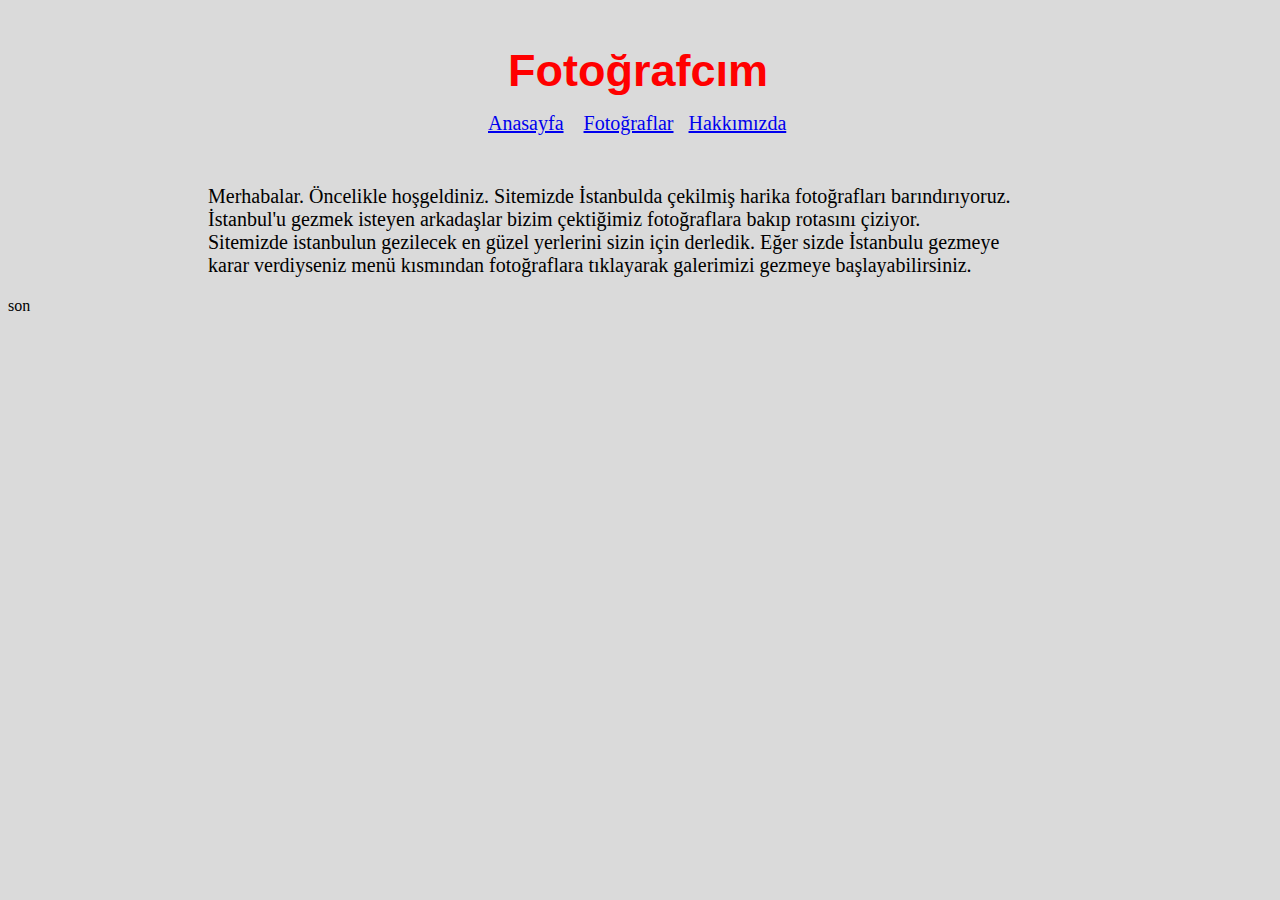
==== CSS Odev 1/index.html @ ed5f3367 "Add files via upload" ====
<!DOCTYPE html>
<html lang="en">
<head>
    <meta charset="UTF-8">
    <meta http-equiv="X-UA-Compatible" content="IE=edge">
    <meta name="viewport" content="width=device-width, initial-scale=1.0">
    <title>Anasayfa</title>
    <link rel="stylesheet" href="style.css">
    <style>
        nav{
            position: relative;
            left: 440px;
            right: 00px;
            top: -30px;
        }

        #anabaslik{
            position: relative;
            left: 500px;
            right: 00px;
            top: 00px;
        }
        p{
            position: relative;
            left: 200px;
            font-size: 20px;
            font-family:'Times New Roman', Times, serif;
        }

    </style>
</head>
<body style="background-color: rgb(218, 218, 218);">
    <p
    id="anabaslik"
    style="font-size:45px ; color: red;font-family:Arial, Helvetica, Fantasy; font-weight: 750;"
    >Fotoğrafcım</p>
    <header>
        <nav 
        style="font-size: 20px;"
        >
            <ul>
                <a href="index.html">Anasayfa</a>&#160 &#160
                <a href="our photos.html">Fotoğraflar</a>&#160&#160
                <a href="about-us.html">Hakkımızda</a>
            </ul>
        </nav>
    </header>
    <article>
        <p>Merhabalar. Öncelikle hoşgeldiniz. Sitemizde İstanbulda çekilmiş harika fotoğrafları barındırıyoruz. <br>
            İstanbul'u gezmek isteyen arkadaşlar bizim çektiğimiz fotoğraflara bakıp rotasını çiziyor. <br>
            Sitemizde istanbulun gezilecek en güzel yerlerini sizin için derledik. Eğer sizde İstanbulu gezmeye <br>
            karar verdiyseniz menü kısmından fotoğraflara tıklayarak galerimizi gezmeye başlayabilirsiniz.</p>
            son
    </article>
</body>
</html>
---- CSS Odev 1/style.css ----
/* burası yalnızca deneme amaçlıdır */
h1{
    color: rgb(164, 42, 43);
}
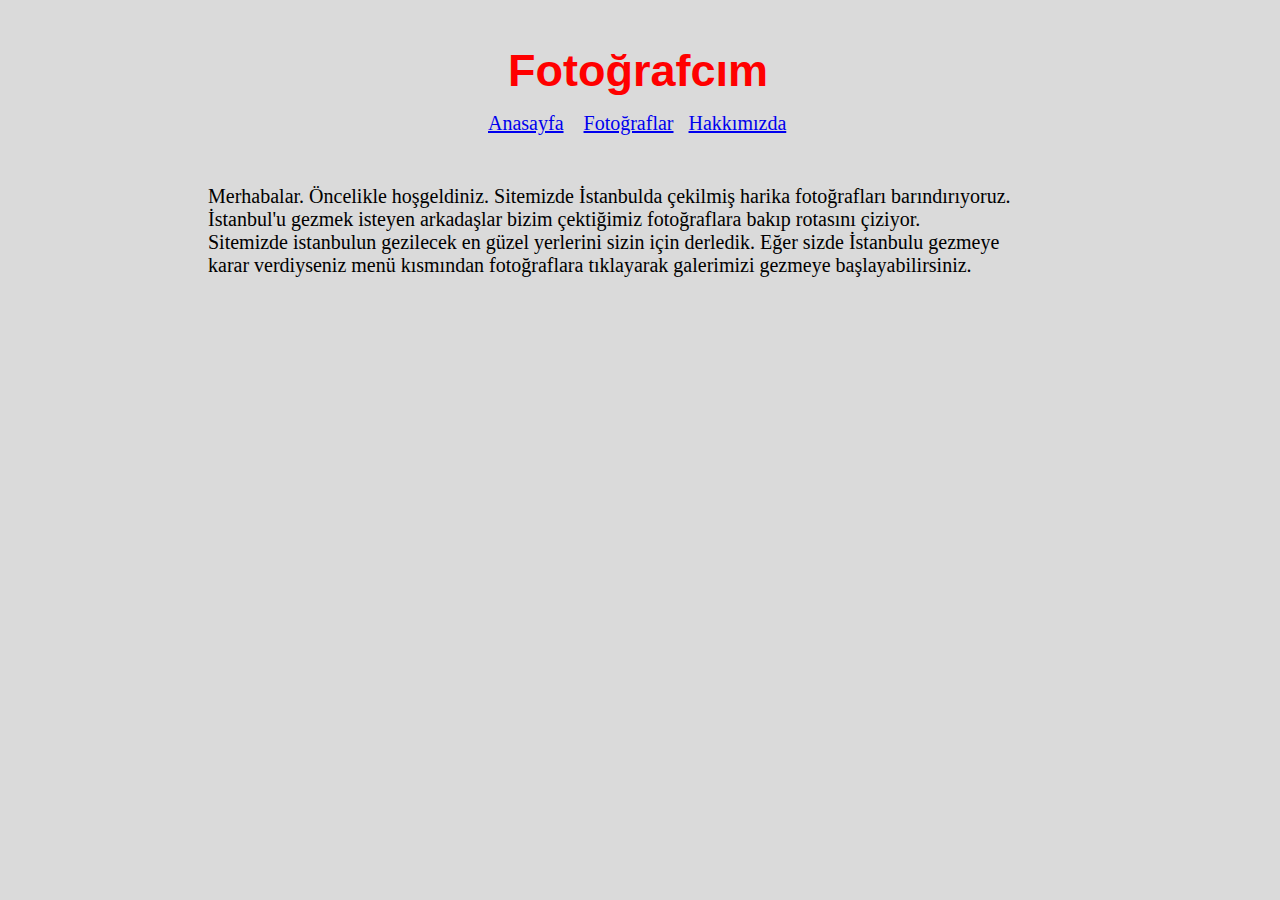
==== commit 7f144058: "css deneme yazilari silindi" ====
--- a/CSS Odev 1/index.html
+++ b/CSS Odev 1/index.html
@@ -50,7 +50,7 @@
             İstanbul'u gezmek isteyen arkadaşlar bizim çektiğimiz fotoğraflara bakıp rotasını çiziyor. <br>
             Sitemizde istanbulun gezilecek en güzel yerlerini sizin için derledik. Eğer sizde İstanbulu gezmeye <br>
             karar verdiyseniz menü kısmından fotoğraflara tıklayarak galerimizi gezmeye başlayabilirsiniz.</p>
-            son
+           
     </article>
 </body>
 </html>